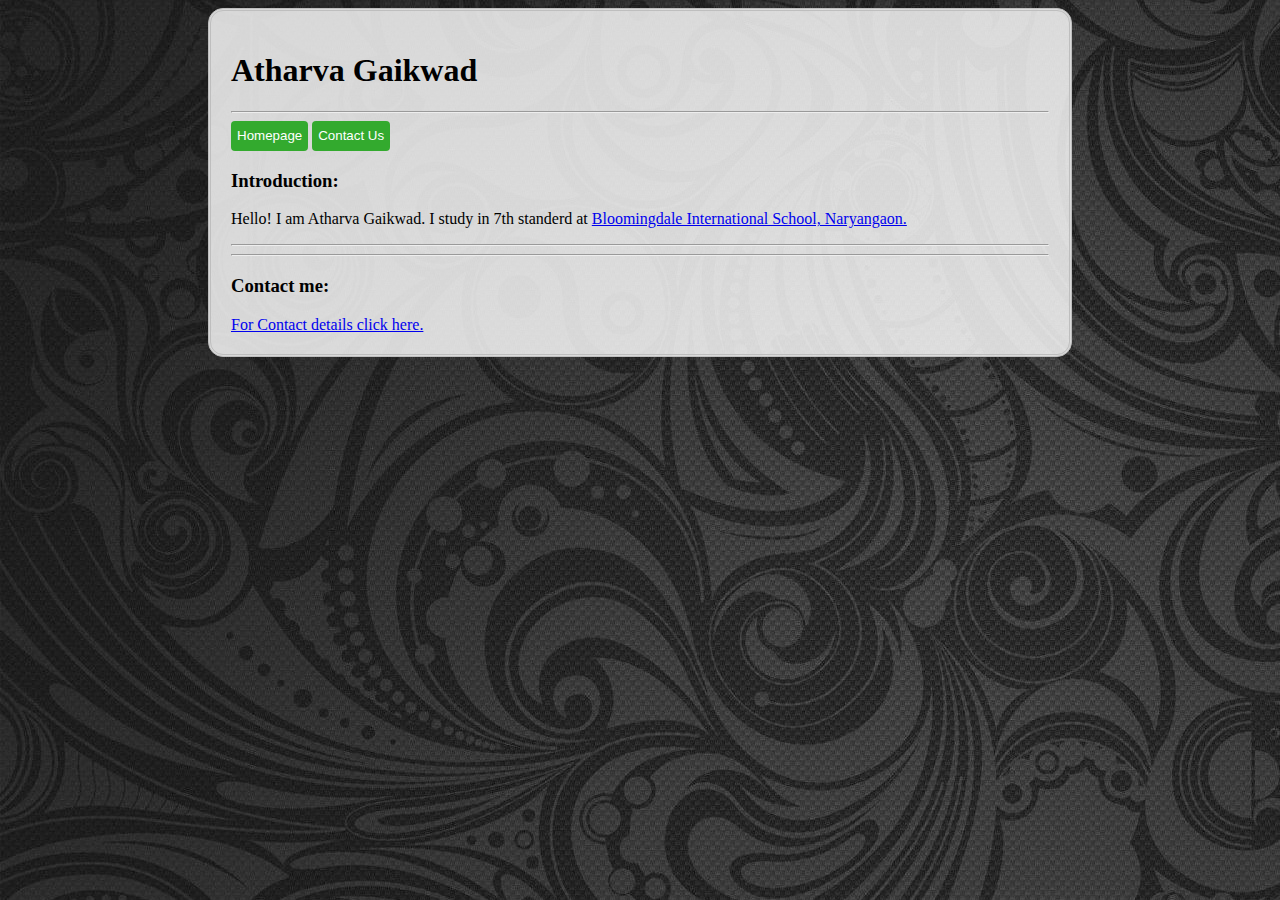
==== index.html @ 9b7b81f1 "Add files via upload" ====
<!DOCTYPE html>
<html lang="en">
<head>
    <meta charset="UTF-8">
    <meta name="viewport" content="width=device-width, initial-scale=1.0">
    <title>Home Page</title>
    <link rel="icon" href="dp.jpeg">

<style>
button{
    background-color: rgb(51, 170, 46);
    height: 30px;
    color: white;
    border: none;
    border-radius: 4px;
}
button:hover{
    background-color: tomato;
    border: double;

}

h1:hover{
    color: red;
}



</style>

</head>
<body background="bg_img.jpg">


<div style="background-color: rgba(255, 255, 255, 0.822); margin-left: 200px; 
margin-right: 200px; padding: 20px; border-radius: 15px; border: double; border-color: rgb(190, 190, 190);">



    <!----------------------------------------Head Section-------------------------------->



    <h1>Atharva Gaikwad</h1>

    <hr>

    <button>
        Homepage
    </button>

    <button>
        Contact Us
    </button>

 <!-------------------------------------Introduction Section-------------------------------->

<h3>Introduction:</h3>
<p>Hello! I am Atharva Gaikwad. I study in 7th standerd at <a href="http://www.bloomingdaleinternationalschool.org/">Bloomingdale International School, Naryangaon.</a> </p>
<hr>




<hr>

<h3>Contact me:</h3>
<a href="contact.html">For Contact details click here.</a>







</div>
</body>
</html>
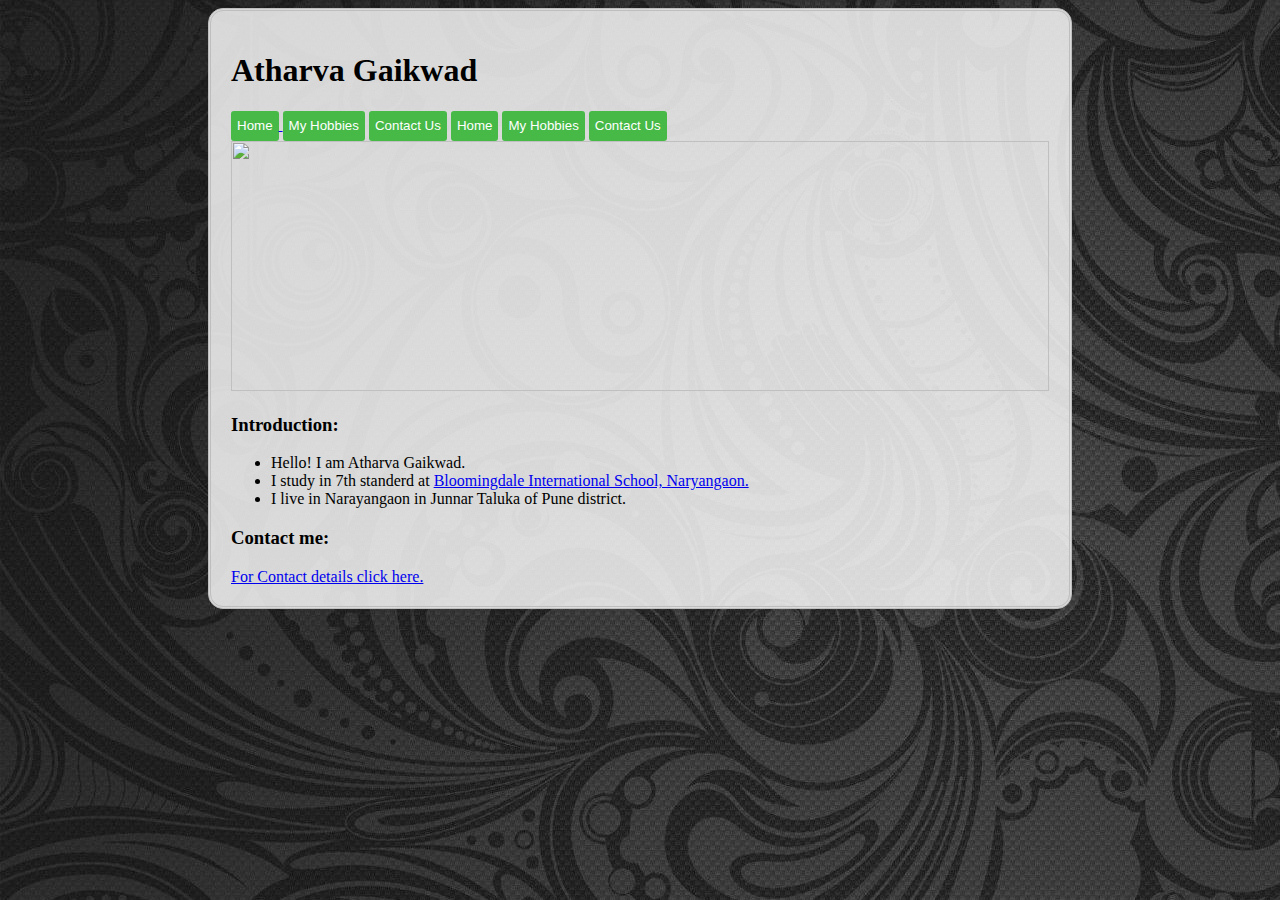
==== commit 1575e026: "Update index.html" ====
--- a/index.html
+++ b/index.html
@@ -6,73 +6,87 @@
     <title>Home Page</title>
     <link rel="icon" href="dp.jpeg">
 
-<style>
-button{
-    background-color: rgb(51, 170, 46);
-    height: 30px;
-    color: white;
-    border: none;
-    border-radius: 4px;
-}
-button:hover{
-    background-color: tomato;
-    border: double;
+    <style>
+        button{
+            background-color: rgb(70, 185, 70); 
+            color: white; 
+            height: 30px;  
+            border: none; 
+            border-radius: 3px;
+        }
+        button:hover{
+            background-color: tomato;
+            border: double;
+            
+        }
 
-}
+    </style>
 
-h1:hover{
-    color: red;
-}
-
-
-
-</style>
 
 </head>
 <body background="bg_img.jpg">
 
 
-<div style="background-color: rgba(255, 255, 255, 0.822); margin-left: 200px; 
-margin-right: 200px; padding: 20px; border-radius: 15px; border: double; border-color: rgb(190, 190, 190);">
+    <div style="background-color: rgba(255, 255, 255, 0.822); margin-left: 200px; margin-right: 200px; padding: 20px; border-radius: 15px; border: double; border-color: rgb(190, 190, 190);">
+
+        <!----------------------------------------Head Section-------------------------------->
+
+        <h1>Atharva Gaikwad</h1>
 
 
+        <!----------------------------------Navigation Bar Section-------------------------------->
+        <a href="index.html">
+            <button>
+                Home
+            </button>
+        </a>
+      
 
-    <!----------------------------------------Head Section-------------------------------->
+        <button>
+            My Hobbies
+        </button>
+
+        <button>
+            Contact Us
+        </button>
+        <button>
+            Home
+        </button>
+        <button>
+            My Hobbies
+        </button>
+
+        <a href="contact.html">   
+            <button>
+                 Contact Us
+            </button> 
+        </a>
+
+        <!-------------------------------------Banner Section-------------------------------->
+        <img src="top_img_1.jpg" alt="" style="width: 100%; height: 250px;">
+         
+       
 
 
+        <!-------------------------------------Introduction Section-------------------------------->
 
-    <h1>Atharva Gaikwad</h1>
+        <h3>Introduction:</h3>
 
-    <hr>
+        <ul>
+            <li>
+                Hello! I am Atharva Gaikwad. 
+            </li>
+            <li>
+                I study in 7th standerd at <a href="http://www.bloomingdaleinternationalschool.org/">Bloomingdale International School, Naryangaon.</a> 
+            </li>
+            <li>
+                I live in Narayangaon in Junnar Taluka of Pune district.
+            </li>
+        </ul>
+        
+        <h3>Contact me:</h3>
+        <a href="contact.html">For Contact details click here.</a>
 
-    <button>
-        Homepage
-    </button>
-
-    <button>
-        Contact Us
-    </button>
-
- <!-------------------------------------Introduction Section-------------------------------->
-
-<h3>Introduction:</h3>
-<p>Hello! I am Atharva Gaikwad. I study in 7th standerd at <a href="http://www.bloomingdaleinternationalschool.org/">Bloomingdale International School, Naryangaon.</a> </p>
-<hr>
-
-
-
-
-<hr>
-
-<h3>Contact me:</h3>
-<a href="contact.html">For Contact details click here.</a>
-
-
-
-
-
-
-
-</div>
+    </div>
 </body>
-</html>+</html>
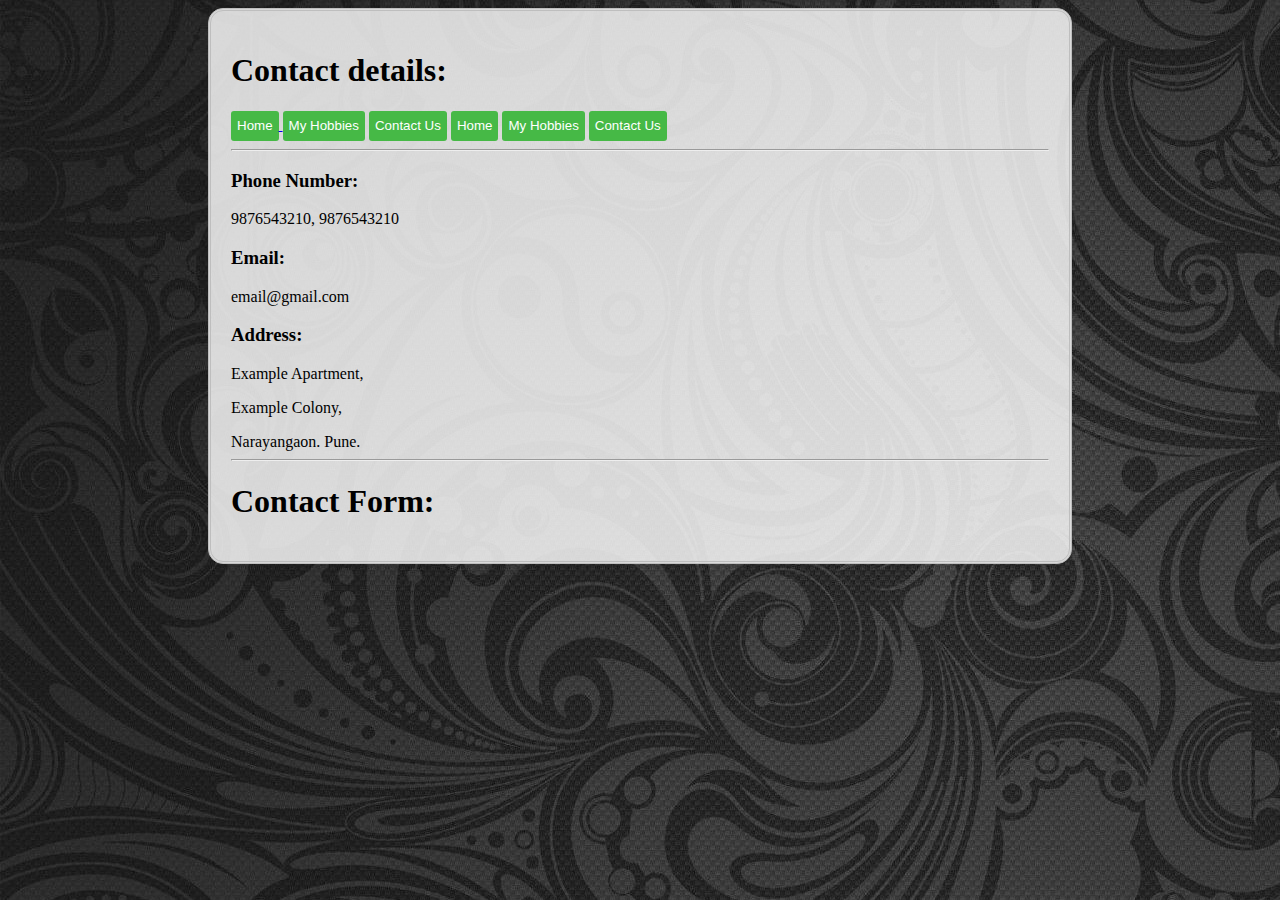
==== commit f8da851d: "Update index.html" ====
--- a/index.html
+++ b/index.html
@@ -3,35 +3,43 @@
 <head>
     <meta charset="UTF-8">
     <meta name="viewport" content="width=device-width, initial-scale=1.0">
-    <title>Home Page</title>
+    <title>Contact Me</title>
     <link rel="icon" href="dp.jpeg">
 
-    <style>
-        button{
-            background-color: rgb(70, 185, 70); 
-            color: white; 
-            height: 30px;  
-            border: none; 
-            border-radius: 3px;
-        }
-        button:hover{
-            background-color: tomato;
-            border: double;
-            
-        }
+<style>
+ 
+    button{
+                background-color: rgb(70, 185, 70); 
+                color: white; 
+                height: 30px;  
+                border: none; 
+                border-radius: 3px;
+            }
+    button:hover{
+                background-color: tomato;
+                border: double;
+                
+            }
 
-    </style>
+
+</style>
+
+
 
 
 </head>
+
+
 <body background="bg_img.jpg">
 
 
+
+    
     <div style="background-color: rgba(255, 255, 255, 0.822); margin-left: 200px; margin-right: 200px; padding: 20px; border-radius: 15px; border: double; border-color: rgb(190, 190, 190);">
 
         <!----------------------------------------Head Section-------------------------------->
 
-        <h1>Atharva Gaikwad</h1>
+        <h1>Contact details:</h1>
 
 
         <!----------------------------------Navigation Bar Section-------------------------------->
@@ -61,32 +69,35 @@
                  Contact Us
             </button> 
         </a>
+         
+        <!-------------------------------------Contact details Section-------------------------------->
 
-        <!-------------------------------------Banner Section-------------------------------->
-        <img src="top_img_1.jpg" alt="" style="width: 100%; height: 250px;">
-         
+       
+        <hr>
+
+        <h3>Phone Number:</h3>
+        <p>9876543210, 9876543210</p>
+
+
+        <h3>Email:</h3>
+        <p>email@gmail.com</p>
+
+        <h3>Address:</h3>
+        <p>Example Apartment,</p>
+        <p>Example Colony,</p>  
+            Narayangaon.
+            Pune.
+        <hr>
+        <h1>Contact Form:</h1>
+
        
 
 
-        <!-------------------------------------Introduction Section-------------------------------->
-
-        <h3>Introduction:</h3>
-
-        <ul>
-            <li>
-                Hello! I am Atharva Gaikwad. 
-            </li>
-            <li>
-                I study in 7th standerd at <a href="http://www.bloomingdaleinternationalschool.org/">Bloomingdale International School, Naryangaon.</a> 
-            </li>
-            <li>
-                I live in Narayangaon in Junnar Taluka of Pune district.
-            </li>
-        </ul>
-        
-        <h3>Contact me:</h3>
-        <a href="contact.html">For Contact details click here.</a>
+    
 
     </div>
+   
+     
+
 </body>
 </html>
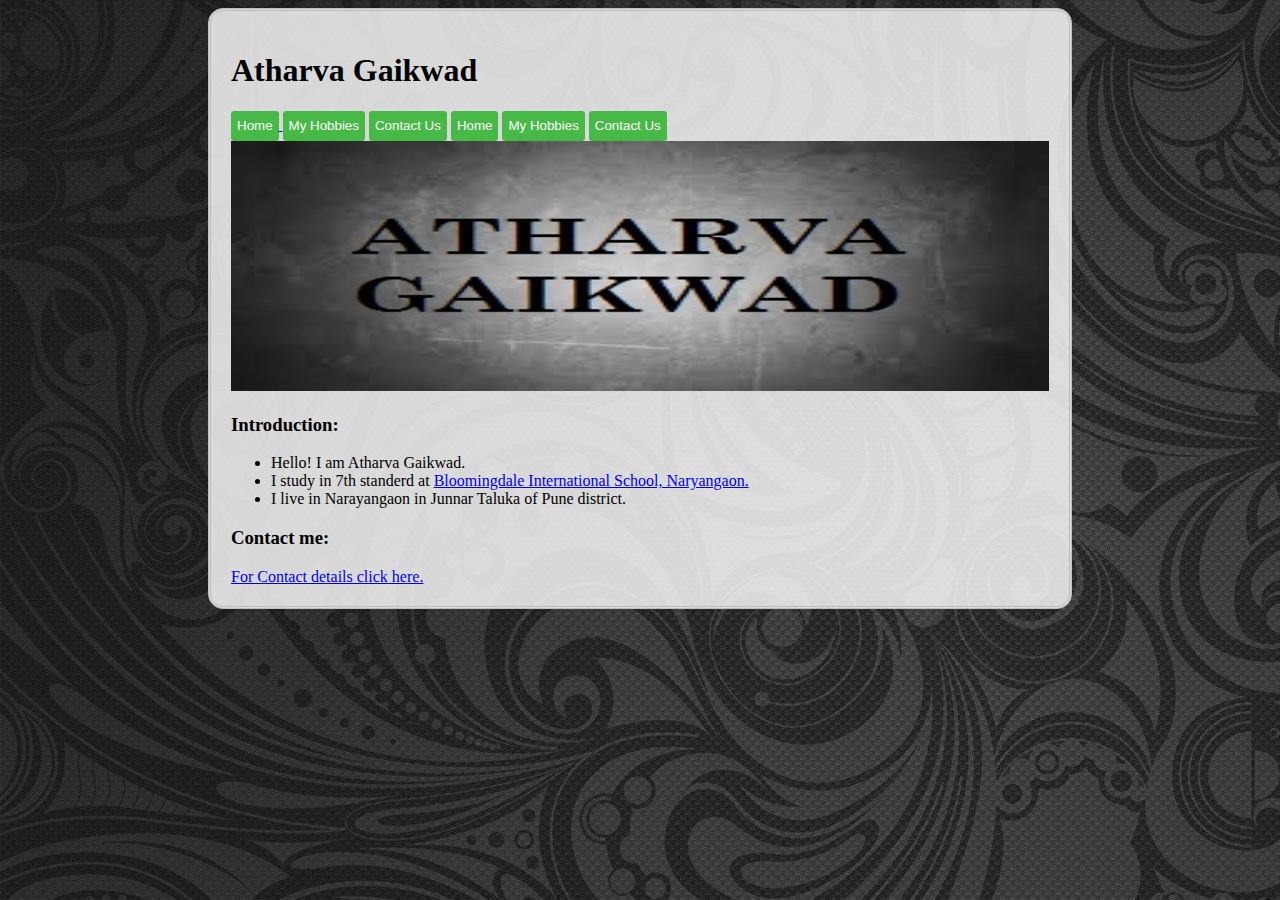
==== commit 73a03728: "Update index.html" ====
--- a/index.html
+++ b/index.html
@@ -3,43 +3,35 @@
 <head>
     <meta charset="UTF-8">
     <meta name="viewport" content="width=device-width, initial-scale=1.0">
-    <title>Contact Me</title>
+    <title>Home Page</title>
     <link rel="icon" href="dp.jpeg">
 
-<style>
- 
-    button{
-                background-color: rgb(70, 185, 70); 
-                color: white; 
-                height: 30px;  
-                border: none; 
-                border-radius: 3px;
-            }
-    button:hover{
-                background-color: tomato;
-                border: double;
-                
-            }
+    <style>
+        button{
+            background-color: rgb(70, 185, 70); 
+            color: white; 
+            height: 30px;  
+            border: none; 
+            border-radius: 3px;
+        }
+        button:hover{
+            background-color: tomato;
+            border: double;
+            
+        }
 
-
-</style>
-
-
+    </style>
 
 
 </head>
-
-
 <body background="bg_img.jpg">
 
 
-
-    
     <div style="background-color: rgba(255, 255, 255, 0.822); margin-left: 200px; margin-right: 200px; padding: 20px; border-radius: 15px; border: double; border-color: rgb(190, 190, 190);">
 
         <!----------------------------------------Head Section-------------------------------->
 
-        <h1>Contact details:</h1>
+        <h1>Atharva Gaikwad</h1>
 
 
         <!----------------------------------Navigation Bar Section-------------------------------->
@@ -69,35 +61,32 @@
                  Contact Us
             </button> 
         </a>
+
+        <!-------------------------------------Banner Section-------------------------------->
+        <img src="top_img_1.jpg" alt="" style="width: 100%; height: 250px;">
          
-        <!-------------------------------------Contact details Section-------------------------------->
-
-       
-        <hr>
-
-        <h3>Phone Number:</h3>
-        <p>9876543210, 9876543210</p>
-
-
-        <h3>Email:</h3>
-        <p>email@gmail.com</p>
-
-        <h3>Address:</h3>
-        <p>Example Apartment,</p>
-        <p>Example Colony,</p>  
-            Narayangaon.
-            Pune.
-        <hr>
-        <h1>Contact Form:</h1>
-
        
 
 
-    
+        <!-------------------------------------Introduction Section-------------------------------->
+
+        <h3>Introduction:</h3>
+
+        <ul>
+            <li>
+                Hello! I am Atharva Gaikwad. 
+            </li>
+            <li>
+                I study in 7th standerd at <a href="http://www.bloomingdaleinternationalschool.org/">Bloomingdale International School, Naryangaon.</a> 
+            </li>
+            <li>
+                I live in Narayangaon in Junnar Taluka of Pune district.
+            </li>
+        </ul>
+        
+        <h3>Contact me:</h3>
+        <a href="contact.html">For Contact details click here.</a>
 
     </div>
-   
-     
-
 </body>
 </html>
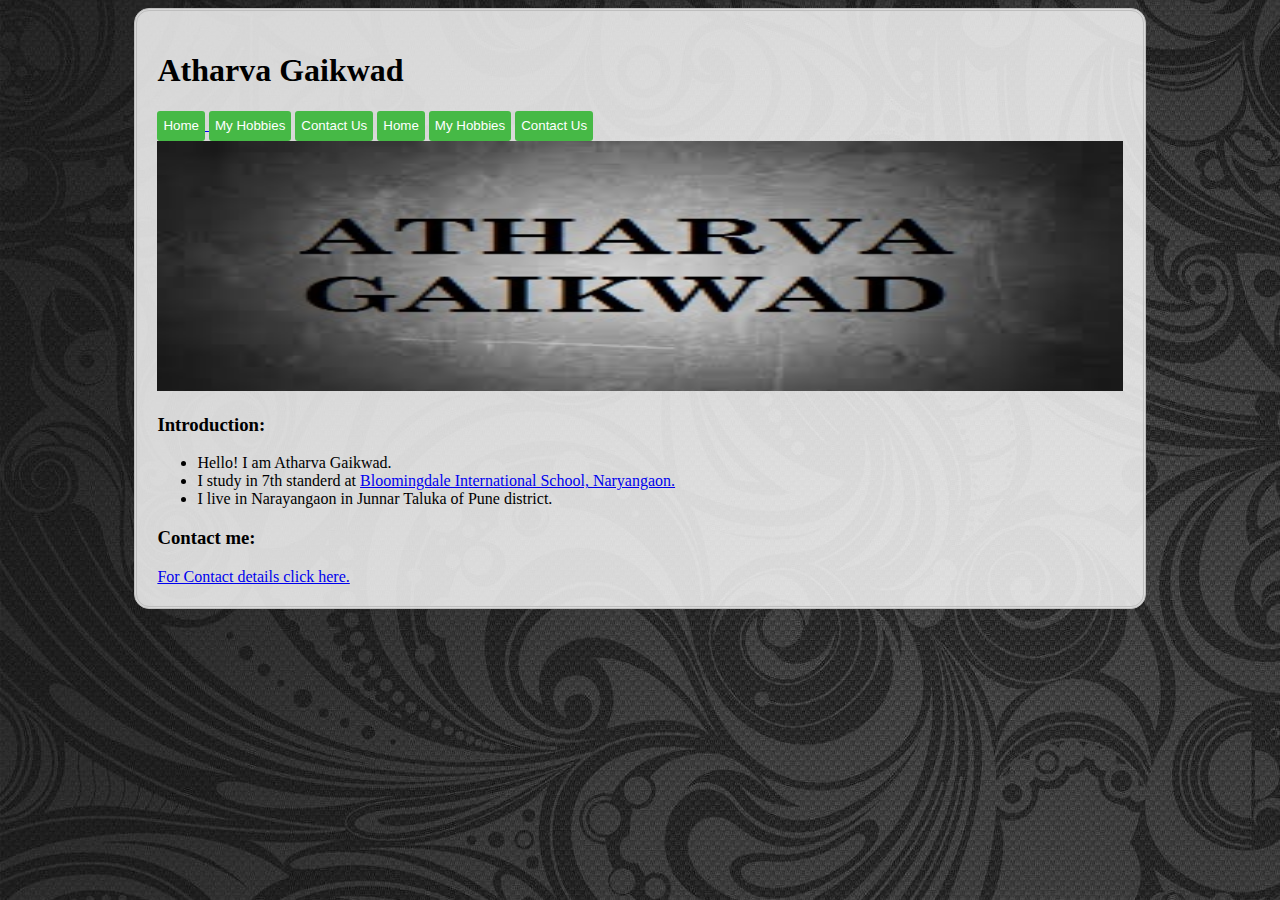
==== commit 831246bc: "Update index.html" ====
--- a/index.html
+++ b/index.html
@@ -27,7 +27,7 @@
 <body background="bg_img.jpg">
 
 
-    <div style="background-color: rgba(255, 255, 255, 0.822); margin-left: 200px; margin-right: 200px; padding: 20px; border-radius: 15px; border: double; border-color: rgb(190, 190, 190);">
+    <div style="background-color: rgba(255, 255, 255, 0.822); margin-left: 10%; margin-right: 10%; padding: 20px; border-radius: 15px; border: double; border-color: rgb(190, 190, 190);">
 
         <!----------------------------------------Head Section-------------------------------->
 
@@ -49,9 +49,11 @@
         <button>
             Contact Us
         </button>
+
         <button>
             Home
         </button>
+        
         <button>
             My Hobbies
         </button>
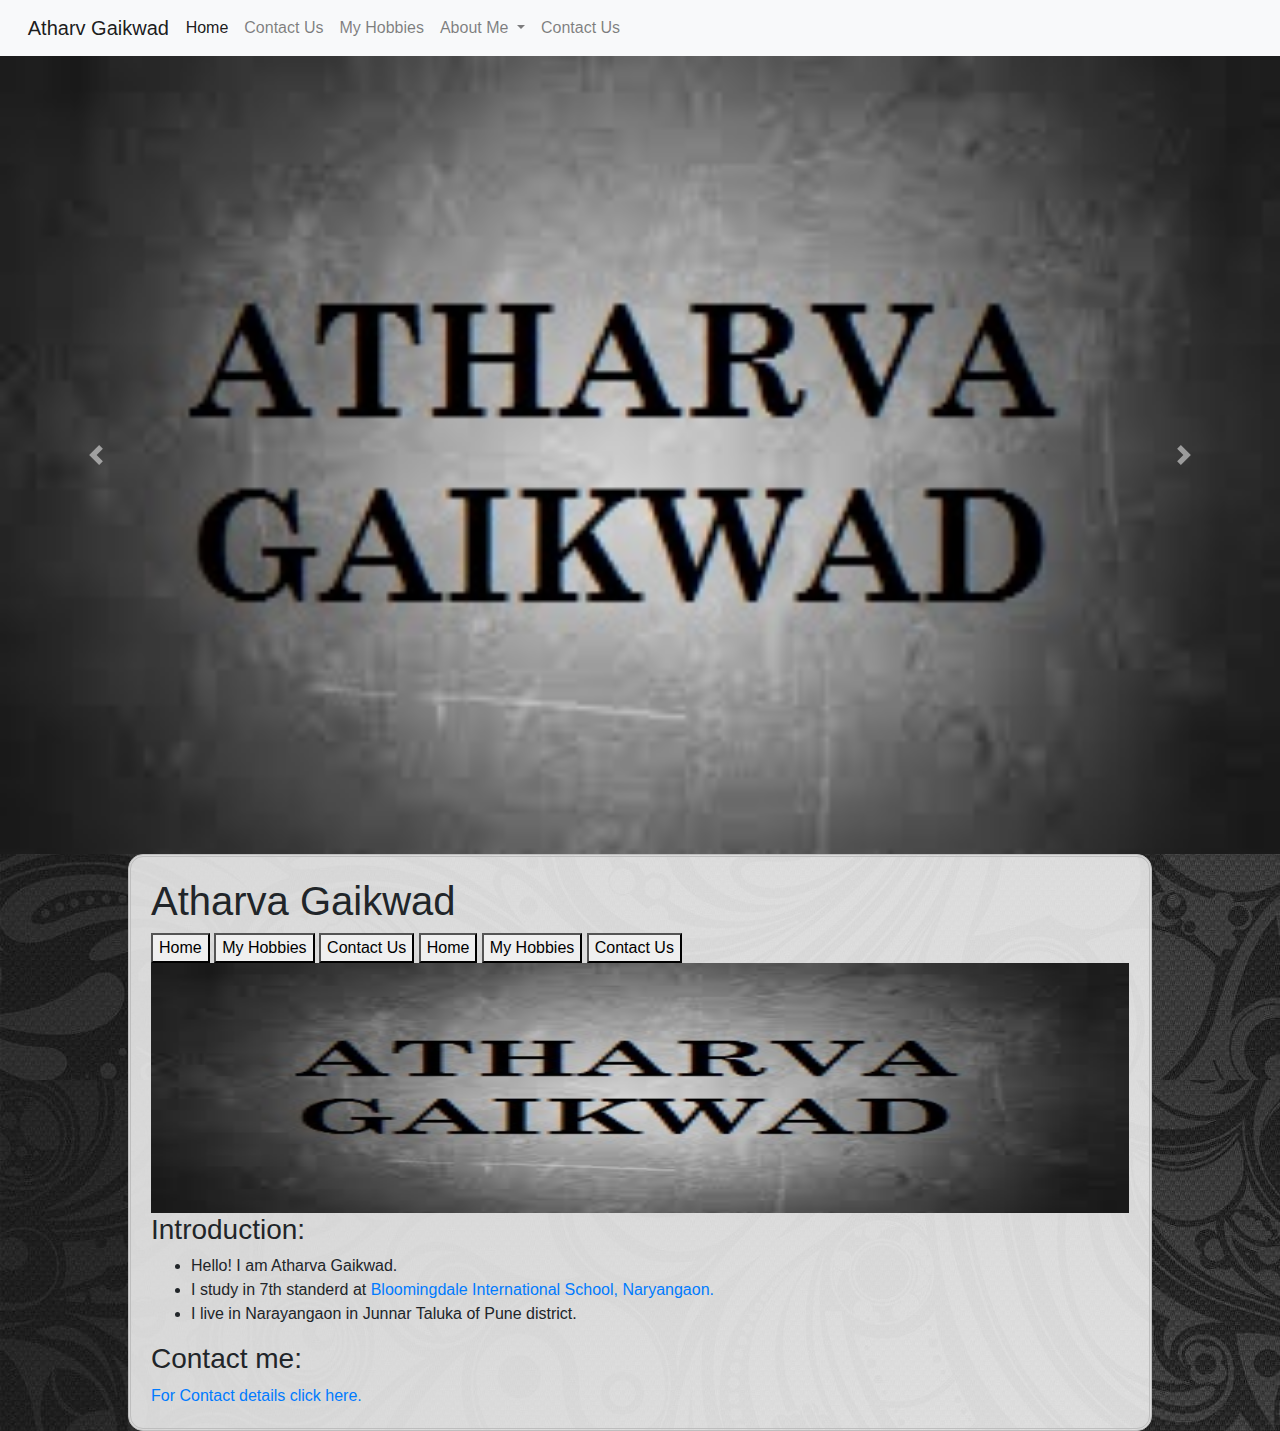
==== commit c50fc642: "Update index.html" ====
--- a/index.html
+++ b/index.html
@@ -6,31 +6,99 @@
     <title>Home Page</title>
     <link rel="icon" href="dp.jpeg">
 
-    <style>
-        button{
-            background-color: rgb(70, 185, 70); 
-            color: white; 
-            height: 30px;  
-            border: none; 
-            border-radius: 3px;
-        }
-        button:hover{
-            background-color: tomato;
-            border: double;
-            
-        }
+    <link rel="stylesheet" href="styles.css">
 
-    </style>
+    <!---Bootstrap link-->
+    <link rel="stylesheet" href="https://maxcdn.bootstrapcdn.com/bootstrap/4.0.0/css/bootstrap.min.css" integrity="sha384-Gn5384xqQ1aoWXA+058RXPxPg6fy4IWvTNh0E263XmFcJlSAwiGgFAW/dAiS6JXm" crossorigin="anonymous">
+    <!----Bootstrap JavaScript-->
+    <script src="https://code.jquery.com/jquery-3.2.1.slim.min.js" integrity="sha384-KJ3o2DKtIkvYIK3UENzmM7KCkRr/rE9/Qpg6aAZGJwFDMVNA/GpGFF93hXpG5KkN" crossorigin="anonymous"></script>
+    <script src="https://cdnjs.cloudflare.com/ajax/libs/popper.js/1.12.9/umd/popper.min.js" integrity="sha384-ApNbgh9B+Y1QKtv3Rn7W3mgPxhU9K/ScQsAP7hUibX39j7fakFPskvXusvfa0b4Q" crossorigin="anonymous"></script>
+    <script src="https://maxcdn.bootstrapcdn.com/bootstrap/4.0.0/js/bootstrap.min.js" integrity="sha384-JZR6Spejh4U02d8jOt6vLEHfe/JQGiRRSQQxSfFWpi1MquVdAyjUar5+76PVCmYl" crossorigin="anonymous"></script>
+
+
+
 
 
 </head>
 <body background="bg_img.jpg">
+
+     <!-----------------------Navigation bar Bootstrap-->
+     <nav class="navbar navbar-expand-lg navbar-light bg-light">
+        <a class="navbar-brand" href="#"><img src="dp.jpeg" style="margin-left: 5% ; border-radius: 100%;" alt=""> Atharv Gaikwad</a>
+        <button class="navbar-toggler" type="button" data-toggle="collapse" data-target="#navbarSupportedContent" aria-controls="navbarSupportedContent" aria-expanded="false" aria-label="Toggle navigation">
+          <span class="navbar-toggler-icon"></span>
+        </button>
+      
+        <div class="collapse navbar-collapse" id="navbarSupportedContent">
+          <ul class="navbar-nav mr-auto">
+            <li class="nav-item active">
+              <a class="nav-link" href="index.html">Home</a>
+            </li>
+            <li class="nav-item">
+                <a class="nav-link" href="contact.html">Contact Us</a>
+            </li>
+            <li class="nav-item">
+              <a class="nav-link" href="my_hobbies.html">My Hobbies</a>
+            </li>
+            <li class="nav-item dropdown">
+              <a class="nav-link dropdown-toggle" href="#" id="navbarDropdown" role="button" data-toggle="dropdown" aria-haspopup="true" aria-expanded="false">
+                About Me
+              </a>
+              <div class="dropdown-menu" aria-labelledby="navbarDropdown">
+                <a class="dropdown-item" href="#">My Family</a>
+                <a class="dropdown-item" href="#">My Friends</a>
+                <div class="dropdown-divider"></div>
+                <a class="dropdown-item" href="#">My School</a>
+              </div>
+            </li>
+            <li class="nav-item">
+              <a class="nav-link" href="contact.html">Contact Us</a>
+            </li>
+          </ul>
+
+        </div>
+      </nav>
+
+
+      <!---------------------Carousel Bootstrap----------->
+      <div id="carouselExampleControls" class="carousel slide" data-ride="carousel">
+        <div class="carousel-inner">
+          <div class="carousel-item active">
+            <img class="d-block w-100" src="top_img_1.jpg" alt="First slide">
+          </div>
+          <div class="carousel-item">
+            <img class="d-block w-100" src="top_img_1.jpg" alt="Second slide">
+          </div>
+          <div class="carousel-item">
+            <img class="d-block w-100" src="top_img_1.jpg" alt="Third slide">
+          </div>
+        </div>
+        <a class="carousel-control-prev" href="#carouselExampleControls" role="button" data-slide="prev">
+          <span class="carousel-control-prev-icon" aria-hidden="true"></span>
+          <span class="sr-only">Previous</span>
+        </a>
+        <a class="carousel-control-next" href="#carouselExampleControls" role="button" data-slide="next">
+          <span class="carousel-control-next-icon" aria-hidden="true"></span>
+          <span class="sr-only">Next</span>
+        </a>
+      </div>
+
+
+
+
 
 
     <div style="background-color: rgba(255, 255, 255, 0.822); margin-left: 10%; margin-right: 10%; padding: 20px; border-radius: 15px; border: double; border-color: rgb(190, 190, 190);">
 
         <!----------------------------------------Head Section-------------------------------->
 
+       
+
+
+
+
+
+        
         <h1>Atharva Gaikwad</h1>
 
 
@@ -70,6 +138,13 @@
        
 
 
+
+
+
+
+        
+
+
         <!-------------------------------------Introduction Section-------------------------------->
 
         <h3>Introduction:</h3>
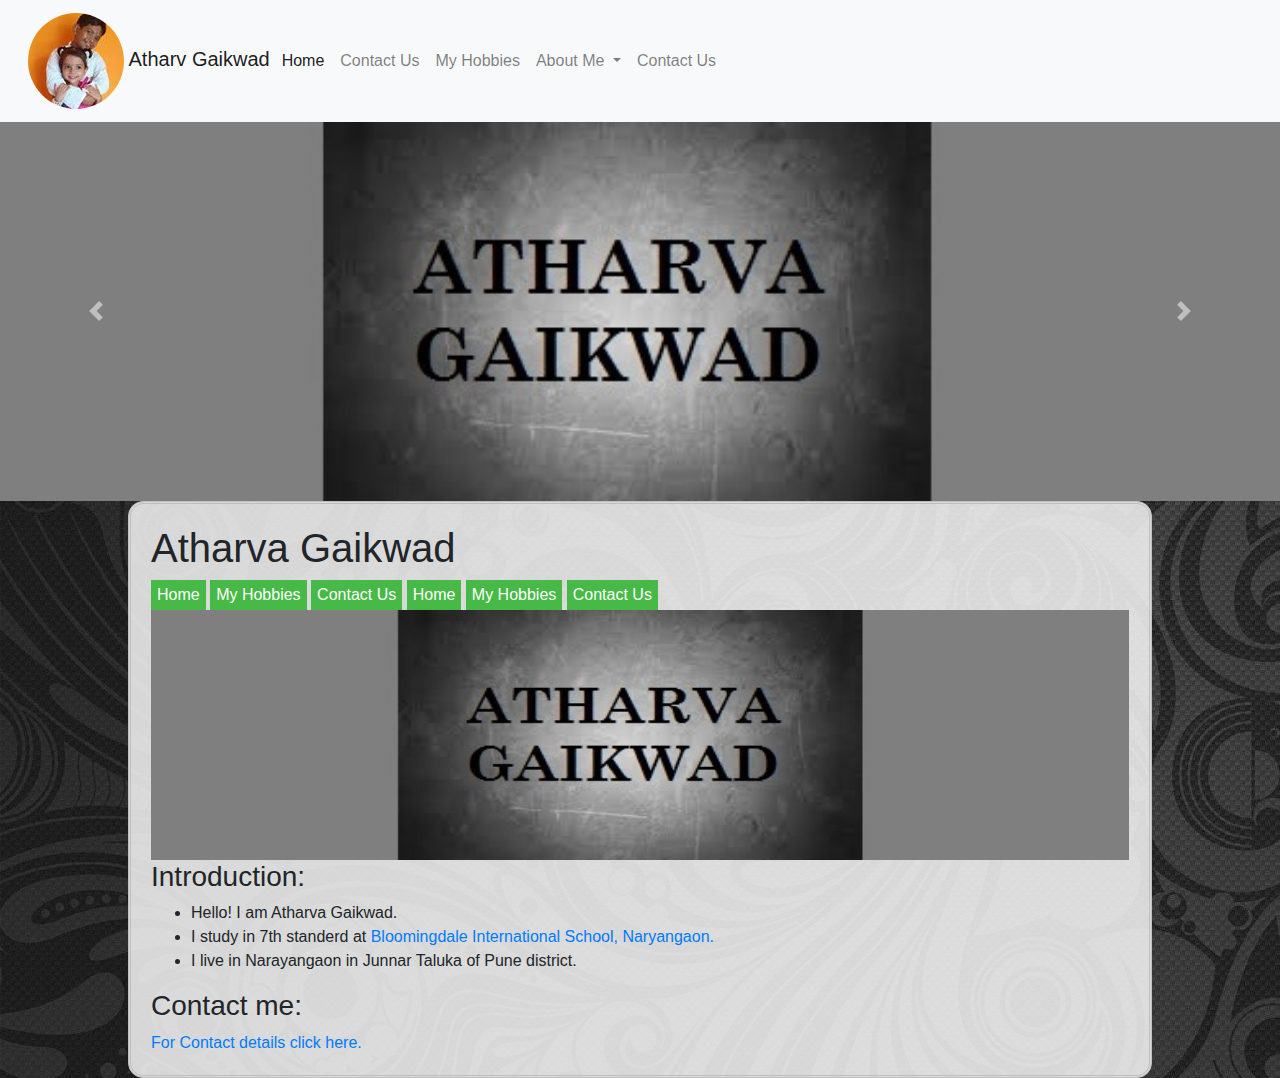
==== commit 7043cdff: "Add files via upload" ====
--- a/index.html
+++ b/index.html
@@ -166,4 +166,4 @@
 
     </div>
 </body>
-</html>
+</html>--- a/styles.css
+++ b/styles.css
@@ -0,0 +1,12 @@
+button{
+    background-color: rgb(70, 185, 70); 
+    color: white; 
+    height: 30px;  
+    border: none; 
+    border-radius: 3px;
+}
+button:hover{
+    background-color: tomato;
+    border: double;
+    
+}